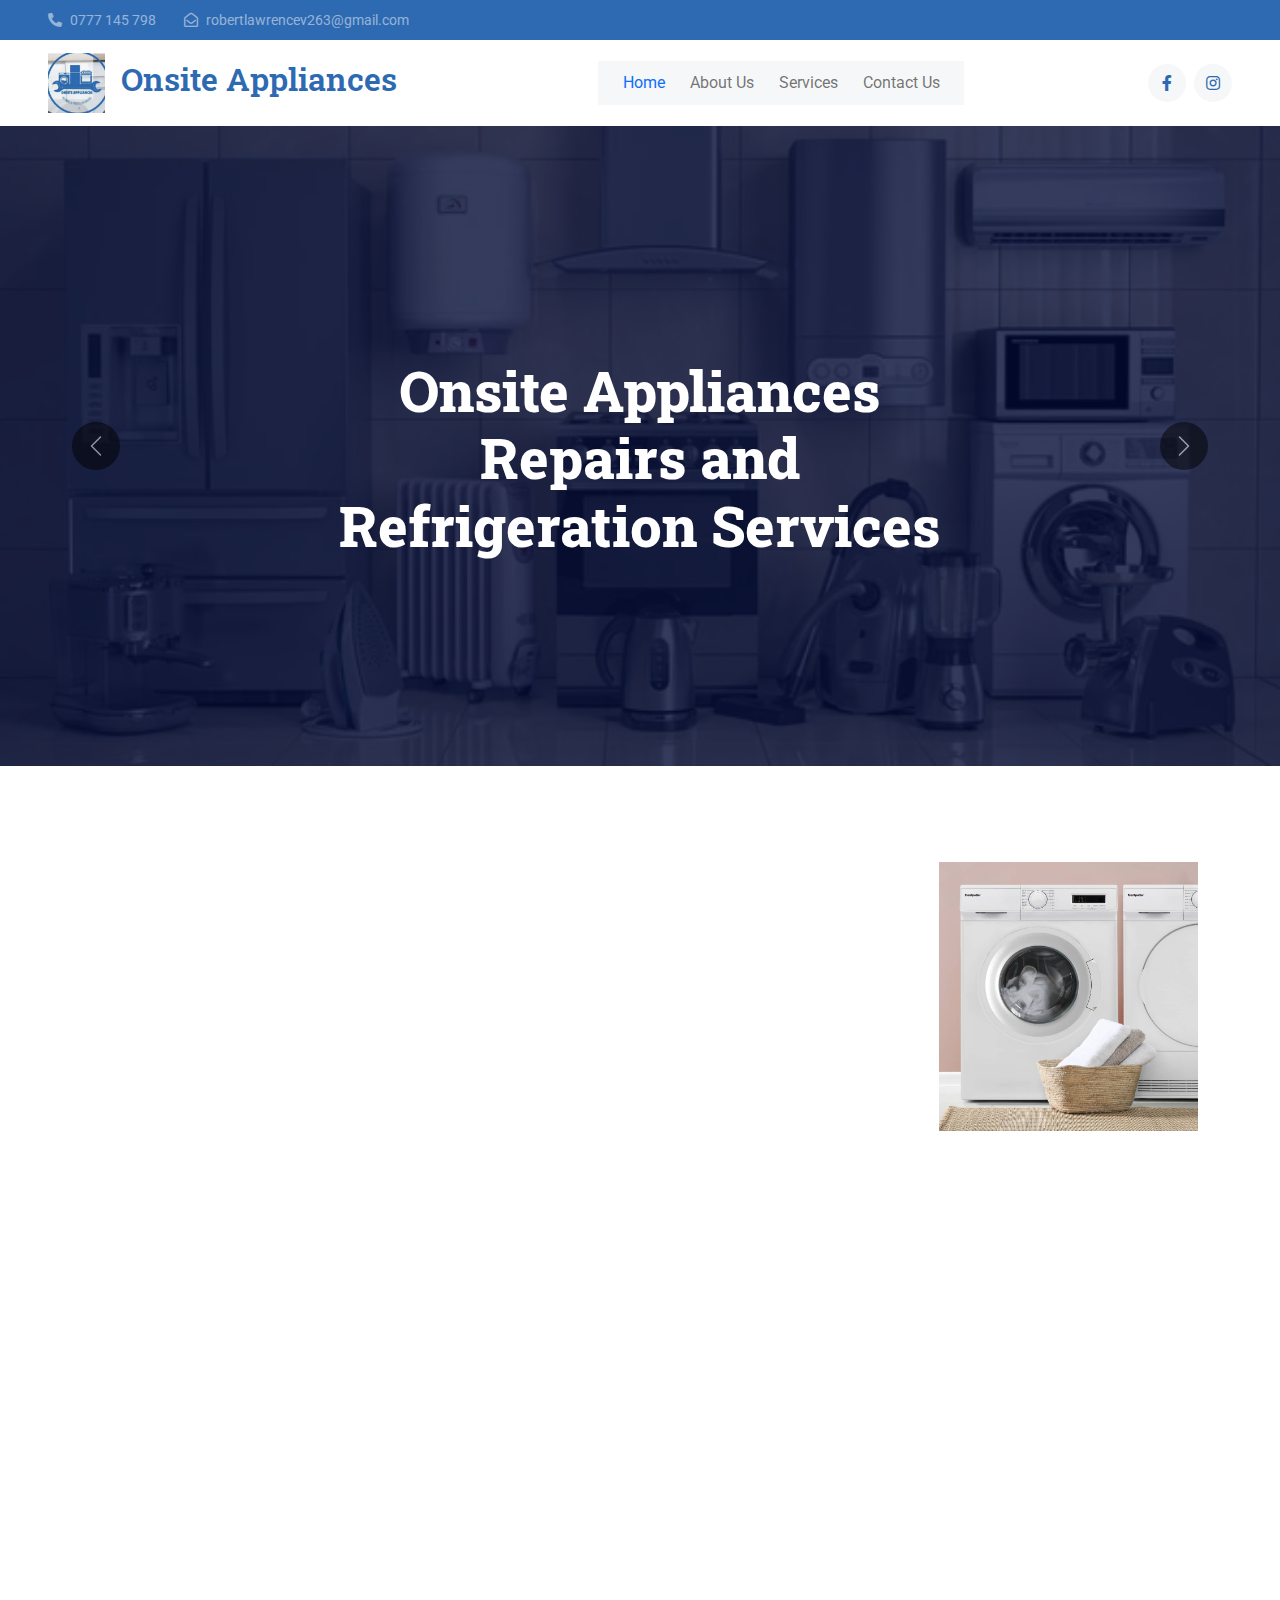
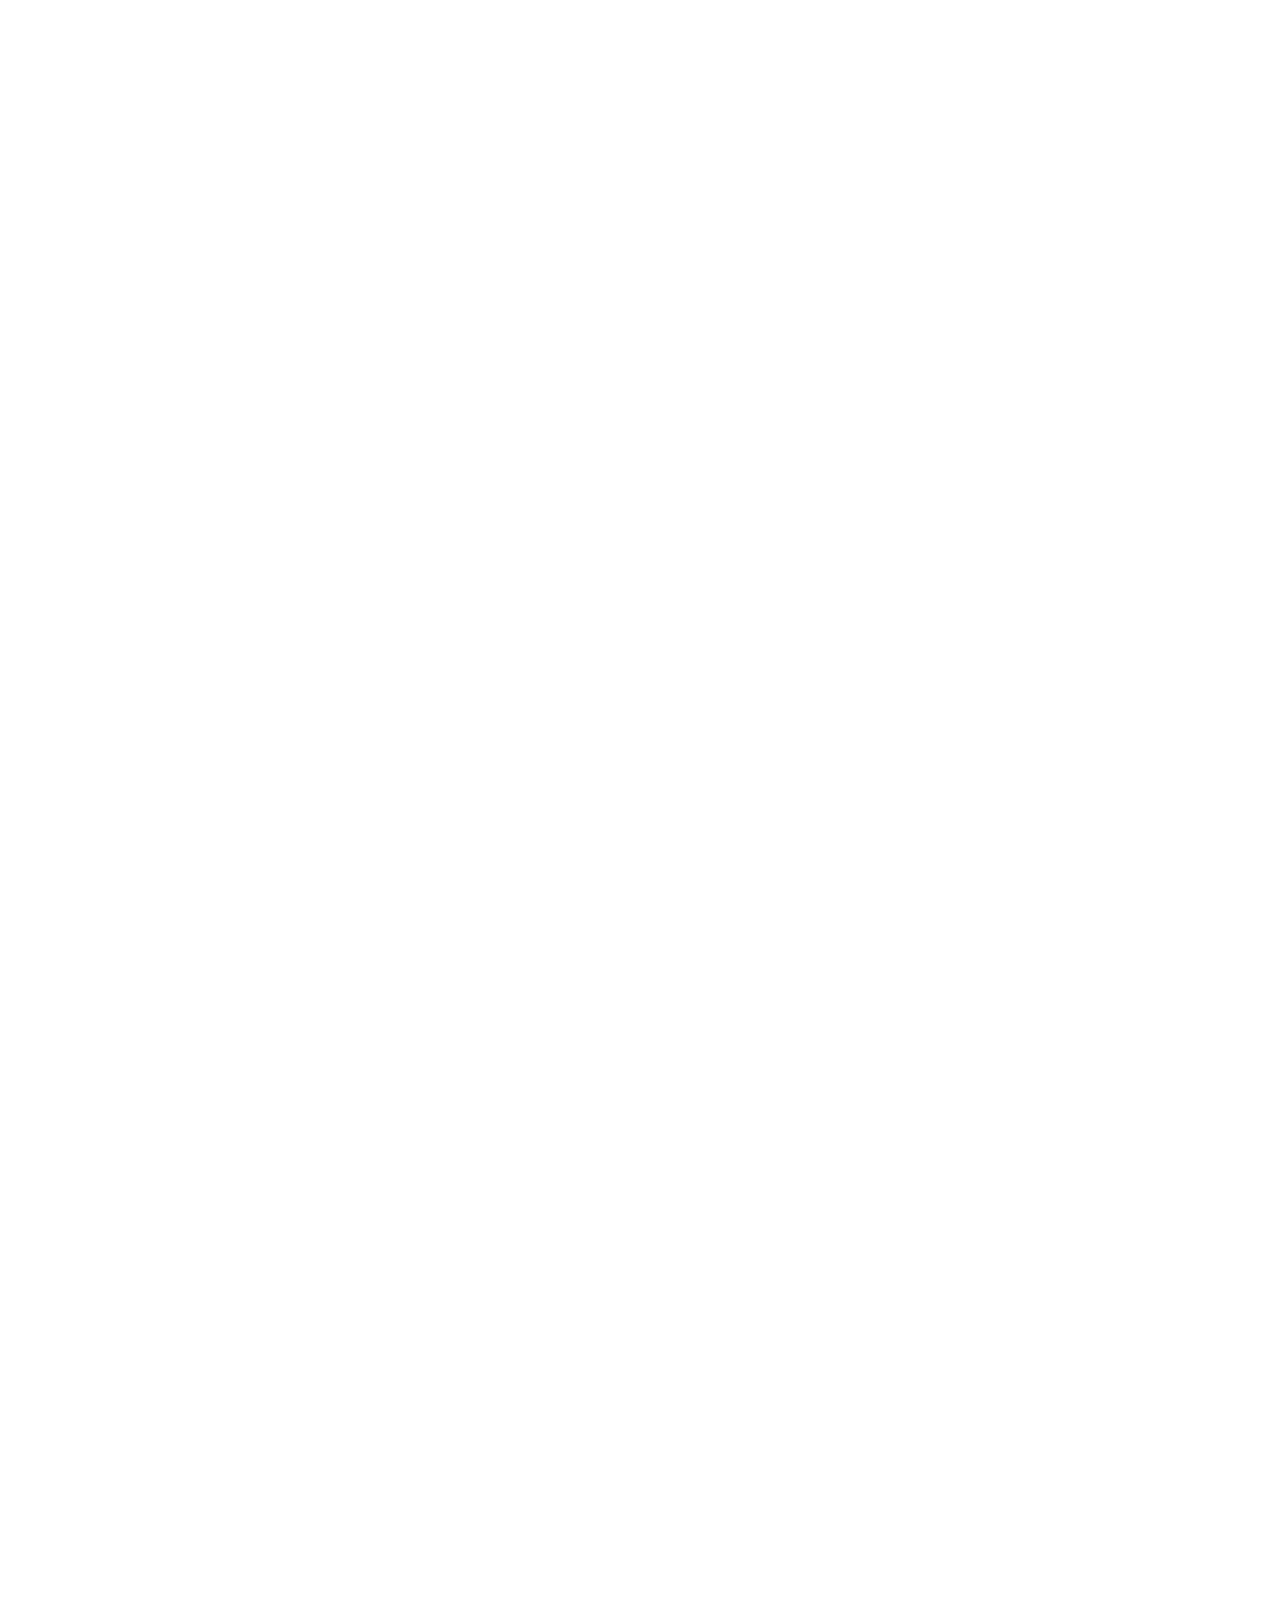
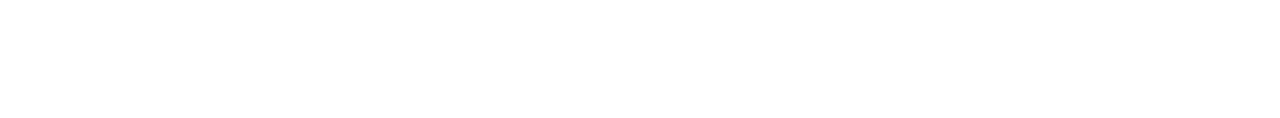
==== index.html @ 822e95c0 "initial commit" ====
<!DOCTYPE html>
<html lang="en">
  <head>
    <meta charset="utf-8" />
    <title>Onsite Appliances</title>
    <meta content="width=device-width, initial-scale=1.0" name="viewport" />
    <meta content="" name="keywords" />
    <meta content="" name="description" />

    <!-- Favicon -->
    <link href="img/onsite logo.jpg" rel="icon" />

    <!-- Google Web Fonts -->
    <link rel="preconnect" href="https://fonts.googleapis.com" />
    <link rel="preconnect" href="https://fonts.gstatic.com" crossorigin />
    <link
      href="https://fonts.googleapis.com/css2?family=Roboto+Slab:wght@400;600;800&family=Roboto:wght@400;500;700&display=swap"
      rel="stylesheet"
    />

    <!-- Icon Font Stylesheet -->
    <link
      href="https://cdnjs.cloudflare.com/ajax/libs/font-awesome/5.10.0/css/all.min.css"
      rel="stylesheet"
    />
    <link
      href="https://cdn.jsdelivr.net/npm/bootstrap-icons@1.4.1/font/bootstrap-icons.css"
      rel="stylesheet"
    />

    <!-- Libraries Stylesheet -->
    <link href="lib/animate/animate.min.css" rel="stylesheet" />
    <link href="lib/owlcarousel/assets/owl.carousel.min.css" rel="stylesheet" />

    <!-- Customized Bootstrap Stylesheet -->
    <link href="css/bootstrap.min.css" rel="stylesheet" />

    <!-- Template Stylesheet -->
    <link href="css/style.css" rel="stylesheet" />
  </head>

  <body>
    <!-- Spinner Start -->
    <div
      id="spinner"
      class="show bg-white position-fixed translate-middle w-100 vh-100 top-50 start-50 d-flex align-items-center justify-content-center"
    >
      <div class="spinner-grow text-primary" role="status"></div>
    </div>
    <!-- Spinner End -->

    <!-- Topbar Start -->
    <div class="container-fluid bg-dark text-white-50 py-2 px-0 d-none d-lg-block">
        <div class="row gx-0 align-items-center">
            <div class="col-lg-7 px-5 text-start">
                <div class="h-100 d-inline-flex align-items-center me-4">
                    <small class="fa fa-phone-alt me-2"></small>
                    <small>0777 145 798</small>
                </div>
                <div class="h-100 d-inline-flex align-items-center me-4">
                    <small class="far fa-envelope-open me-2"></small>
                    <small>robertlawrencev263@gmail.com</small>
                </div>
            </div>
        </div>
    </div> 
    <!-- Topbar End -->

    <!-- Navbar Start -->
    <nav
      class="navbar navbar-expand-lg bg-white navbar-light sticky-top px-4 px-lg-5"
    >
      <a href="index.html" class="navbar-brand d-flex align-items-center">
        <h2 class="m-0">
          <img
            class="img-fluid me-3"
            src="img/onsite logo.jpg"
            style="height: 100%; width: auto; color: #2e6ab2;"
            alt=""
          />Onsite Appliances
        </h2>
      </a>
      <button
        type="button"
        class="navbar-toggler"
        data-bs-toggle="collapse"
        data-bs-target="#navbarCollapse"
      >
        <span class="navbar-toggler-icon"></span>
      </button>
      <div class="collapse navbar-collapse" id="navbarCollapse">
        <div class="navbar-nav mx-auto bg-light pe-4 py-3 py-lg-0">
          <a href="index.html" class="nav-item nav-link active">Home</a>
          <a href="about.html" class="nav-item nav-link">About Us</a>
          <a href="service.html" class="nav-item nav-link">Services</a>
          <!-- <div class="nav-item dropdown">
            <a
              href="#"
              class="nav-link dropdown-toggle"
              data-bs-toggle="dropdown"
              >Pages</a
            >
            <div class="dropdown-menu bg-light border-0 m-0">
              <a href="feature.html" class="dropdown-item">Features</a>
              <a href="quote.html" class="dropdown-item">Free Quote</a>
              <a href="team.html" class="dropdown-item">Our Team</a>
              <a href="testimonial.html" class="dropdown-item">Testimonial</a>
              <a href="404.html" class="dropdown-item">404 Page</a>
            </div>
          </div> -->
          <a href="contact.html" class="nav-item nav-link">Contact Us</a>
        </div>
        <div class="h-100 d-lg-inline-flex align-items-center d-none">
          <a
            class="btn btn-square rounded-circle bg-light text-primary me-2"
            href="https://www.facebook.com/profile.php?id=100075940827640"
            ><i class="fab fa-facebook-f"></i
          ></a>
          <a
            class="btn btn-square rounded-circle bg-light text-primary me-0"
            href="https://www.instagram.com/onsite_appliance_repairs/"
            ><i class="fab fa-instagram"></i
          ></a>
        </div>
      </div>
    </nav>
    <!-- Navbar End -->

    <!-- Carousel Start -->
    <div class="container-fluid p-0 mb-5">
      <div id="header-carousel" class="carousel slide" data-bs-ride="carousel">
        <div class="carousel-inner">
          <div class="carousel-item active">
            <img class="w-100" src="img/homepage.jpg" alt="Image" />
            <div class="carousel-caption">
              <div class="container">
                <div class="row justify-content-center">
                  <div class="col-lg-7 pt-5">
                    <h1 class="display-4 text-white mb-4 animated slideInDown">
                      Onsite Appliances Repairs and Refrigeration Services
                    </h1>
                    
                  </div>
                </div>
              </div>
            </div>
          </div>
          <div class="carousel-item">
            <img class="w-100" src="img/homepage 2.jpg" alt="Image" />
            <div class="carousel-caption">
              <div class="container">
                <div class="row justify-content-center">
                  <div class="col-lg-7 pt-5">
                    <h1 class="display-4 text-white mb-4 animated slideInDown">
                      Quality Heating & Air Condition Services
                    </h1>
                  </div>
                </div>
              </div>
            </div>
          </div>
        </div>
        <button
          class="carousel-control-prev"
          type="button"
          data-bs-target="#header-carousel"
          data-bs-slide="prev"
        >
          <span class="carousel-control-prev-icon" aria-hidden="true"></span>
          <span class="visually-hidden">Previous</span>
        </button>
        <button
          class="carousel-control-next"
          type="button"
          data-bs-target="#header-carousel"
          data-bs-slide="next"
        >
          <span class="carousel-control-next-icon" aria-hidden="true"></span>
          <span class="visually-hidden">Next</span>
        </button>
      </div>
    </div>
    <!-- Carousel End -->

    <!-- About Start -->
    <div class="container-xxl py-5">
      <div class="container">
        <div class="row g-5 align-items-center">
          <div class="col-lg-6 wow fadeInUp" data-wow-delay="0.5s">
            <div class="h-100">
              <h1 class="display-6 mb-5">Onsite Appliances</h1>
              <div class="row g-4 mb-4">
                <div class="col-sm-6">
                  <div class="d-flex align-items-center">
                    <img
                      class="flex-shrink-0 me-3"
                      src="img/icon/icon-07-primary.png"
                      alt=""
                    />
                    <h5 class="mb-0">Expert Technician</h5>
                  </div>
                </div>
                <div class="col-sm-6">
                  <div class="d-flex align-items-center">
                    <img
                      class="flex-shrink-0 me-3"
                      src="img/icon/icon-09-primary.png"
                      alt=""
                    />
                    <h5 class="mb-0">Best Quality Services</h5>
                  </div>
                </div>
              </div>
              <p class="mb-4">
                Onsite Appliances is a dedicated team of skilled technicians
                committed to providing top-notch repair and maintenance services
                for a wide range of household appliances. Based in Greystone
                Park, we pride ourselves on our expertise in fridge and freezer
                repairs, washing machine services, dishwasher maintenance,
                microwave repairs, and oven and stove servicing. Our goal is to
                ensure that your appliances function efficiently, saving you
                time and money.
              </p>
            </div>
          </div>
          <div class="col-lg-6">
            <div class="row g-3">
              <div class="col-6 text-end">
                <img
                  class="img-fluid w-75 wow zoomIn"
                  data-wow-delay="0.1s"
                  src="img/Onsite (2).jpg"
                  style="margin-top: 25%"
                />
              </div>
              <div class="col-6 text-start">
                <img
                  class="img-fluid w-100 wow zoomIn"
                  data-wow-delay="0.3s"
                  src="img/Onsite (5).jpg"
                />
              </div>
              <div class="col-6 text-end">
                <img
                  class="img-fluid w-50 wow zoomIn"
                  data-wow-delay="0.5s"
                  src="img/Onsite (9).jpg"
                />
              </div>
              <div class="col-6 text-start">
                <img
                  class="img-fluid w-75 wow zoomIn"
                  data-wow-delay="0.7s"
                  src="img/Onsite (10).jpg"
                />
              </div>
            </div>
          </div>
        </div>
      </div>
    </div>
    <!-- About End -->

    <!-- Features Start -->
    <div class="container-xxl py-5">
      <div class="container">
        <div class="row g-5">
          <div class="col-lg-6 wow fadeInUp" data-wow-delay="0.1s">
            <h1 class="display-6 mb-5">Our Core Values</h1>
            <div class="d-flex mb-5">
              <div
                class="flex-shrink-0 btn-square bg-primary rounded-circle"
                style="width: 90px; height: 90px"
              >
                <img
                  class="img-fluid"
                  src="img/icon/output-onlinepngtools (1).png" style="width: 75%; height: auto;"
                  alt=""
                />
              </div>
              <div class="ms-4">
                <h5 class="mb-3">Quality</h5>
                <span></span>
                  We use only the best parts and practices in our repairs,
                  ensuring long-lasting results.</span
                >
              </div>
            </div>
            <div class="d-flex mb-5">
              <div
                class="flex-shrink-0 btn-square bg-primary rounded-circle"
                style="width: 90px; height: 90px"
              >
                <img class="img-fluid" src="img/icon/output-onlinepngtools (3).png" style="width: 75%; height: auto;"
                alt="" />
              </div>
              <div class="ms-4">
                <h5 class="mb-3">Customer Focus</h5>
                <span
                  >We prioritize our customers’ needs and work diligently to
                  provide outstanding service and support.</span
                >
              </div>
            </div>
            <div class="d-flex mb-0">
              <div
                class="flex-shrink-0 btn-square bg-primary rounded-circle"
                style="width: 90px; height: 90px"
              >
                <img
                  class="img-fluid"
                  src="img/icon/output-onlinepngtools.png" style="width: 75%; height: auto;"
                  alt=""
                />
              </div>
              <div class="ms-4">
                <h5 class="mb-3">Integrity</h5>
                <span
                  > We operate with honesty and transparency, ensuring our clients can trust us to deliver reliable repairs.</span
                >
              </div>
            </div>
          </div>
          <div class="col-lg-6 wow fadeInUp" data-wow-delay="0.5s">
            <div
              class="position-relative rounded overflow-hidden h-100"
              style="min-height: 400px"
            >
              <img
                class="position-absolute w-100 h-100"
                src="img/Onsite (1).jpg"
                alt=""
                style="object-fit: cover"
              />
            </div>
          </div>
        </div>
      </div>
    </div>
    <!-- Features End -->

    <!-- Service Start -->
    <div class="container-xxl py-5">
      <div class="container">
        <div
          class="text-center mx-auto wow fadeInUp"
          data-wow-delay="0.1s"
          style="max-width: 500px"
        >
          <h1 class="display-6 mb-5">
           Our Services 
          </h1>
        </div>
        <div class="row g-4 justify-content-center">
          <div class="col-lg-4 col-md-6 wow fadeInUp" data-wow-delay="0.1s">
            <div class="service-item">
              <img class="img-fluid" src="img/lg-refrigerator-repair.jpg" alt="" />
              <div class="d-flex align-items-center bg-light">
                <div class="service-icon flex-shrink-0 bg-primary">
                  <img
                    class="img-fluid"
                    src="img/icon/fridge icon.png"
                    alt=""
                  />
                </div>
                <a class="h4 mx-4 mb-0" href="service.html">Fridge/Freezer Repair and Regassing </a>
              </div>
            </div>
          </div>
          <div class="col-lg-4 col-md-6 wow fadeInUp" data-wow-delay="0.3s">
            <div class="service-item">
              <img class="img-fluid" src="img/Onsite (4).jpg" alt="" />
              <div class="d-flex align-items-center bg-light">
                <div class="service-icon flex-shrink-0 bg-primary">
                  <img
                    class="img-fluid"
                    src="img/icon/washing icon.png"
                    alt=""
                  />
                </div>
                <a class="h4 mx-4 mb-0" href="">Washing Machine Repair and Service</a>
              </div>
            </div>
          </div>
          <div class="col-lg-4 col-md-6 wow fadeInUp" data-wow-delay="0.5s">
            <div class="service-item">
              <img class="img-fluid" src="img/dishwasher-repair.jpeg" alt="" />
              <div class="d-flex align-items-center bg-light">
                <div class="service-icon flex-shrink-0 bg-primary">
                  <img
                    class="img-fluid"
                    src="img/icon/dishwashing icon.png"
                    alt=""
                  />
                </div>
                <a class="h4 mx-4 mb-0" href="">Dishawasher Repair & Service</a>
              </div>
            </div>
          </div>
          <div class="col-lg-4 col-md-6 wow fadeInUp" data-wow-delay="0.1s">
            <div class="service-item">
              <img class="img-fluid" src="img/GettyImages-1153587320-e1665610047472.jpg" alt="" />
              <div class="d-flex align-items-center bg-light">
                <div class="service-icon flex-shrink-0 bg-primary">
                  <img
                    class="img-fluid"
                    src="img/icon/microwave icon.png"
                    alt=""
                  />
                </div>
                <a class="h4 mx-4 mb-0" href="">Microwave Repairs</a>
              </div>
            </div>
          </div>
          <div class="col-lg-4 col-md-6 wow fadeInUp" data-wow-delay="0.3s">
            <div class="service-item">
              <img class="img-fluid" src="img/Electric-Ovens.jpeg" alt="" />
              <div class="d-flex align-items-center bg-light">
                <div class="service-icon flex-shrink-0 bg-primary">
                  <img
                    class="img-fluid"
                    src="img/icon/Stove icon.png"
                    alt=""
                  />
                </div>
                <a class="h4 mx-4 mb-0" href="">Oven and Stove Repair</a>
              </div>
            </div>
          </div>
        </div>
      </div>
    </div>
    <!-- Service End -->

    <!-- Footer Start -->
    <div
      class="container-fluid bg-dark footer mt-2 pt-2 wow fadeIn"
      data-wow-delay="0.1s"
    >
      <div class="container py-4">
        <div class="row g-5">
          <div class="col-md-4">
            <h1 class="text-white mb-4">
              Onsite Appliance
            </h1>
            <span
              >Onsite Appliances is a dedicated team of skilled technicians committed to providing top-notch repair and maintenance services for a wide range of household appliances. </span
            >
            <br><br>
            <div class="d-flex">
              <a class="btn btn-square rounded-circle me-1" href="https://www.facebook.com/profile.php?id=100075940827640"
                ><i class="fab fa-facebook-f"></i
              ></a>
              <a class="btn btn-square rounded-circle me-1" href="https://www.instagram.com/onsite_appliance_repairs/"
                ><i class="fab fa-instagram"></i
              ></a>
            </div>
            
          </div>
          
          <div class="col-lg-4 col-md-6">
            <h5 class="text-light mb-4">Get In Touch</h5>
            <p>
              <i class="fa fa-map-marker-alt me-3"></i> Wernick Avenue, Greystone Park (highway road belvedere Ridgeview) 

            </p>
            <p><i class="fa fa-phone-alt me-3"></i>0777 145 798</p>
            <p><i class="fa fa-envelope me-3"></i>robertlawrencev263@gmail.com 
</p>
          </div>
          <!-- <div class="col-lg-3 col-md-6">
            <h5 class="text-light mb-4">Our Services</h5>
            <a class="btn btn-link" href="service.html">Fridge Repair</a>
            <a class="btn btn-link" href="service.html">Washing Machine Repair</a>
            <a class="btn btn-link" href="service.html">Dishwasher Repair</a>
            <a class="btn btn-link" href="service.html">Microwave Repair</a>
            <a class="btn btn-link" href="service.html">Stove & Oven Repair</a>
          </div> -->
          <div class="col-lg-3 col-md-6">
            <h5 class="text-light mb-4">Quick Links</h5>
            <a class="btn btn-link" href="about.html">About Us</a>
            <a class="btn btn-link" href="about.html">Contact Us</a>
            <a class="btn btn-link" href="about.html">Our Services</a>
          </div>
          
        </div>
      </div>
      <div class="container-fluid copyright">
        <div class="container">
          <div class="row">
            <!-- <div class="col-md-6 text-center text-md-start mb-3 mb-md-0">
              &copy; <a href="#">Your Site Name</a>, All Right Reserved.
            </div> -->
            <div class="col-md-7 text-center text-md-end">
              <!--/*** This template is free as long as you keep the footer author’s credit link/attribution link/backlink. If you'd like to use the template without the footer author’s credit link/attribution link/backlink, you can purchase the Credit Removal License from "https://htmlcodex.com/credit-removal". Thank you for your support. ***/-->
              Designed By <a href="https://www.pavwellexcelsolutions.co.zw/">Pavwell Excel Solutions</a>
            </div>
          </div>
        </div>
      </div>
    </div>
    <!-- Footer End -->

    <!-- Back to Top -->
    <a
      href="#"
      class="btn btn-lg btn-primary btn-lg-square rounded-circle back-to-top"
      ><i class="bi bi-arrow-up"></i
    ></a>

    <!-- JavaScript Libraries -->
    <script src="https://code.jquery.com/jquery-3.4.1.min.js"></script>
    <script src="https://cdn.jsdelivr.net/npm/bootstrap@5.0.0/dist/js/bootstrap.bundle.min.js"></script>
    <script src="lib/wow/wow.min.js"></script>
    <script src="lib/easing/easing.min.js"></script>
    <script src="lib/waypoints/waypoints.min.js"></script>
    <script src="lib/owlcarousel/owl.carousel.min.js"></script>
    <script src="lib/counterup/counterup.min.js"></script>
    <script src="lib/parallax/parallax.min.js"></script>

    <!-- Template Javascript -->
    <script src="js/main.js"></script>
  </body>
</html>
---- css/style.css ----
/********** Template CSS **********/
:root {
  --primary: #ff800f;
  --secondary: #0d6efd;
  --light: #f6f7f8;
  --dark: #0d6efd;
}

.back-to-top {
  position: fixed;
  display: none;
  right: 30px;
  z-index: 99;
}

/*** Spinner ***/
#spinner {
  opacity: 0;
  visibility: hidden;
  transition: opacity 0.5s ease-out, visibility 0s linear 0.5s;
  z-index: 99999;
}

#spinner.show {
  transition: opacity 0.5s ease-out, visibility 0s linear 0s;
  visibility: visible;
  opacity: 1;
}

/*** Button ***/
.btn {
  transition: 0.5s;
}

.btn.btn-primary,
.btn.btn-outline-primary:hover,
.btn.btn-secondary,
.btn.btn-outline-secondary:hover {
  color: #ffffff;
}

.btn.btn-primary:hover {
  background: var(--secondary);
  border-color: var(--secondary);
}

.btn.btn-secondary:hover {
  background: #0d6efd;
  border-color: #0d6efd;
}

.btn-square {
  width: 38px;
  height: 38px;
}

.btn-sm-square {
  width: 32px;
  height: 32px;
}

.btn-lg-square {
  width: 48px;
  height: 48px;
}

.btn-square,
.btn-sm-square,
.btn-lg-square {
  padding: 0;
  display: flex;
  align-items: center;
  justify-content: center;
  font-weight: normal;
}

/*** Navbar ***/
.navbar.sticky-top {
  top: -100px;
  transition: 0.5s;
}

.navbar .navbar-brand img {
  max-height: 60px;
}

.navbar .navbar-nav .nav-link {
  margin-left: 25px;
  padding: 10px 0;

  font-weight: 400;
  outline: none;
}

.navbar .navbar-nav .nav-link:hover,
.navbar .navbar-nav .nav-link.active {
  color: #0d6efd;
}

.navbar .dropdown-toggle::after {
  border: none;
  content: "\f107";
  font-family: "Font Awesome 5 Free";
  font-weight: 900;
  vertical-align: middle;
  margin-left: 8px;
}

@media (max-width: 991.98px) {
  .navbar .navbar-brand img {
    max-height: 45px;
  }

  .navbar .navbar-nav {
    margin-top: 20px;
    margin-bottom: 15px;
  }

  .navbar .nav-item .dropdown-menu {
    padding-left: 30px;
  }
}

@media (min-width: 992px) {
  .navbar .nav-item .dropdown-menu {
    display: block;
    border: none;
    margin-top: 0;
    top: 150%;
    right: 0;
    opacity: 0;
    visibility: hidden;
    transition: 0.5s;
  }

  .navbar .nav-item:hover .dropdown-menu {
    top: 100%;
    visibility: visible;
    transition: 0.5s;
    opacity: 1;
  }
}

/*** Header ***/
.carousel-caption {
  top: 0;
  left: 0;
  right: 0;
  bottom: 0;
  display: flex;
  align-items: center;
  justify-content: center;
  text-align: center;
  background: rgba(1, 10, 53, 0.8);
  z-index: 1;
}

.carousel-control-prev,
.carousel-control-next {
  width: 15%;
}

.carousel-control-prev-icon,
.carousel-control-next-icon {
  width: 3rem;
  height: 3rem;
  background-color: black;
  border: 12px solid black;
  border-radius: 3rem;
}

@media (max-width: 768px) {
  #header-carousel .carousel-item {
    position: relative;
    min-height: 450px;
  }

  #header-carousel .carousel-item img {
    position: absolute;
    width: 100%;
    height: 100%;
    object-fit: cover;
  }
}

.page-header {
  background: linear-gradient(rgba(0, 42, 255, 0.596), rgba(1, 10, 53, 0.8)),
    url(../img/wall.png) center center no-repeat;
  background-size: cover;
}

.page-header .breadcrumb-item a,
.page-header .breadcrumb-item + .breadcrumb-item::before {
  color: var(--light);
}

.page-header .breadcrumb-item a:hover,
.page-header .breadcrumb-item.active {
  color: #0d6efd;
}

/*** Facts ***/
.facts {
  position: relative;
}

.facts * {
  position: relative;
  z-index: 1;
}

.facts::after {
  position: absolute;
  content: "";
  width: 100%;
  height: 100%;
  top: 0;
  left: 0;
  background: rgba(1, 10, 53, 0.8);
}

/*** Quote ***/
@media (min-width: 992px) {
  .container.quote {
    max-width: 100% !important;
  }

  .container.quote .quote-text {
    padding-left: calc(((100% - 960px) / 2) + 0.75rem);
  }

  .container.quote .quote-form {
    padding-right: calc(((100% - 960px) / 2) + 0.75rem);
  }
}

@media (min-width: 1200px) {
  .container.quote .quote-text {
    padding-left: calc(((100% - 1140px) / 2) + 0.75rem);
  }

  .container.quote .quote-form {
    padding-right: calc(((100% - 1140px) / 2) + 0.75rem);
  }
}

@media (min-width: 1400px) {
  .container.quote .quote-text {
    padding-left: calc(((100% - 1320px) / 2) + 0.75rem);
  }

  .container.quote .quote-form {
    padding-right: calc(((100% - 1320px) / 2) + 0.75rem);
  }
}

.container.quote .quote-text,
.container.quote .quote-form {
  position: relative;
}

.container.quote .quote-text *,
.container.quote .quote-form * {
  position: relative;
  z-index: 1;
}

.container.quote .quote-text::after,
.container.quote .quote-form::after {
  position: absolute;
  content: "";
  width: 100%;
  height: 100%;
  top: 0;
  left: 0;
}

.container.quote .quote-text::after {
  background: rgba(1, 10, 53, 0.8);
}

.container.quote .quote-form::after {
  background: rgba(255, 255, 255, 0.8);
}

.container.quote .quote-text .h-100,
.container.quote .quote-form .h-100 {
  padding: 6rem 0;
  display: flex;
  flex-direction: column;
  justify-content: center;
}

/*** Service ***/
.service-item .service-icon {
  width: 90px;
  height: 90px;
  display: flex;
  align-items: center;
  justify-content: center;
}

.service-item .service-icon img {
  max-width: 60px;
  max-height: 60px;
}

/*** Modal  ***/
.modal {
  display: none;
  position: fixed;
  top: 0;
  left: 0;
  width: 100%;
  height: 100%;
  background: rgba(0, 0, 0, 0.7);
  z-index: 1000;
  justify-content: center;
  align-items: center;
}

.modal-content {
  background: #fff;
  padding: 20px;
  width: 80%;
  max-width: 500px;
  position: relative;
  border-radius: 8px;
}

.close {
  position: absolute;
  top: 10px;
  right: 15px;
  cursor: pointer;
  font-size: 24px;
}

.btn-more-info {
  margin: 10px;
  padding: 5px 10px;
  background-color: #2e6ab2;
  color: white;
  border: none;
  border-radius: 5px;
  cursor: pointer;
}

@media (max-width: 768px) {
  .modal-content {
    width: 90%;
  }
}

/*** Team ***/
.team-item .team-img::before,
.team-item .team-img::after {
  position: absolute;
  content: "";
  width: 0;
  height: 100%;
  top: 0;
  left: 0;
  background: rgba(1, 10, 53, 0.8);
  transition: 0.5s;
}

.team-item .team-img::after {
  left: auto;
  right: 0;
}

.team-item:hover .team-img::before,
.team-item:hover .team-img::after {
  width: 50%;
}

.team-item .team-img .team-social {
  position: absolute;
  width: 100%;
  height: 100%;
  top: 0;
  left: 0;
  display: flex;
  align-items: center;
  justify-content: center;
  transition: 0.5s;
  z-index: 3;
  opacity: 0;
}

.team-item:hover .team-img .team-social {
  transition-delay: 0.3s;
  opacity: 1;
}

/*** Testimonial ***/
.animated.pulse {
  animation-duration: 1.5s;
}

.testimonial-left,
.testimonial-right {
  position: relative;
}

.testimonial-left img,
.testimonial-right img {
  position: absolute;
  border-radius: 70px;
}

.testimonial-left img:nth-child(1),
.testimonial-right img:nth-child(3) {
  width: 70px;
  height: 70px;
  top: 10%;
  left: 50%;
  transform: translateX(-50%);
}

.testimonial-left img:nth-child(2),
.testimonial-right img:nth-child(2) {
  width: 60px;
  height: 60px;
  top: 50%;
  left: 10%;
  transform: translateY(-50%);
}

.testimonial-left img:nth-child(3),
.testimonial-right img:nth-child(1) {
  width: 50px;
  height: 50px;
  bottom: 10%;
  right: 10%;
}

.testimonial-carousel .owl-item img {
  width: 100px;
  height: 100px;
  border-radius: 100px;
}

.testimonial-carousel .owl-nav {
  margin-top: 30px;
  display: flex;
  justify-content: center;
}

.testimonial-carousel .owl-nav .owl-prev,
.testimonial-carousel .owl-nav .owl-next {
  margin: 0 5px;
  width: 45px;
  height: 45px;
  display: flex;
  align-items: center;
  justify-content: center;
  color: #ffffff;
  background: #0d6efd;
  border-radius: 45px;
  font-size: 22px;
  transition: 0.5s;
}

.testimonial-carousel .owl-nav .owl-prev:hover,
.testimonial-carousel .owl-nav .owl-next:hover {
  background: var(--secondary);
}

/*** Footer ***/
.footer {
  background-color: #0d6efd;
  color: #ffffff;
}

.footer .btn.btn-link {
  display: block;
  margin-bottom: 5px;
  padding: 0;
  text-align: left;
  color: #ffffff;
  font-weight: normal;
  text-transform: capitalize;
  transition: 0.3s;
}

.footer .btn.btn-link::before {
  position: relative;
  content: "\f105";
  font-family: "Font Awesome 5 Free";
  font-weight: 900;
  color: #ffffff;
  margin-right: 10px;
}

.footer .btn.btn-link:hover {
  color: #0d6efd;
  letter-spacing: 1px;
  box-shadow: none;
}

.footer .btn.btn-square {
  color: #ffffff;
  border: 1px solid #ffffff;
}

.footer .btn.btn-square:hover {
  color: #ffffff;
  border-color: #ffffff;
}

.footer .copyright {
  padding: 25px 0;
  border-top: 1px solid rgba(256, 256, 256, 0.1);
}

.footer .copyright a {
  color: #ffffff;
}

.footer .copyright a:hover {
  color: #ffffff;
}
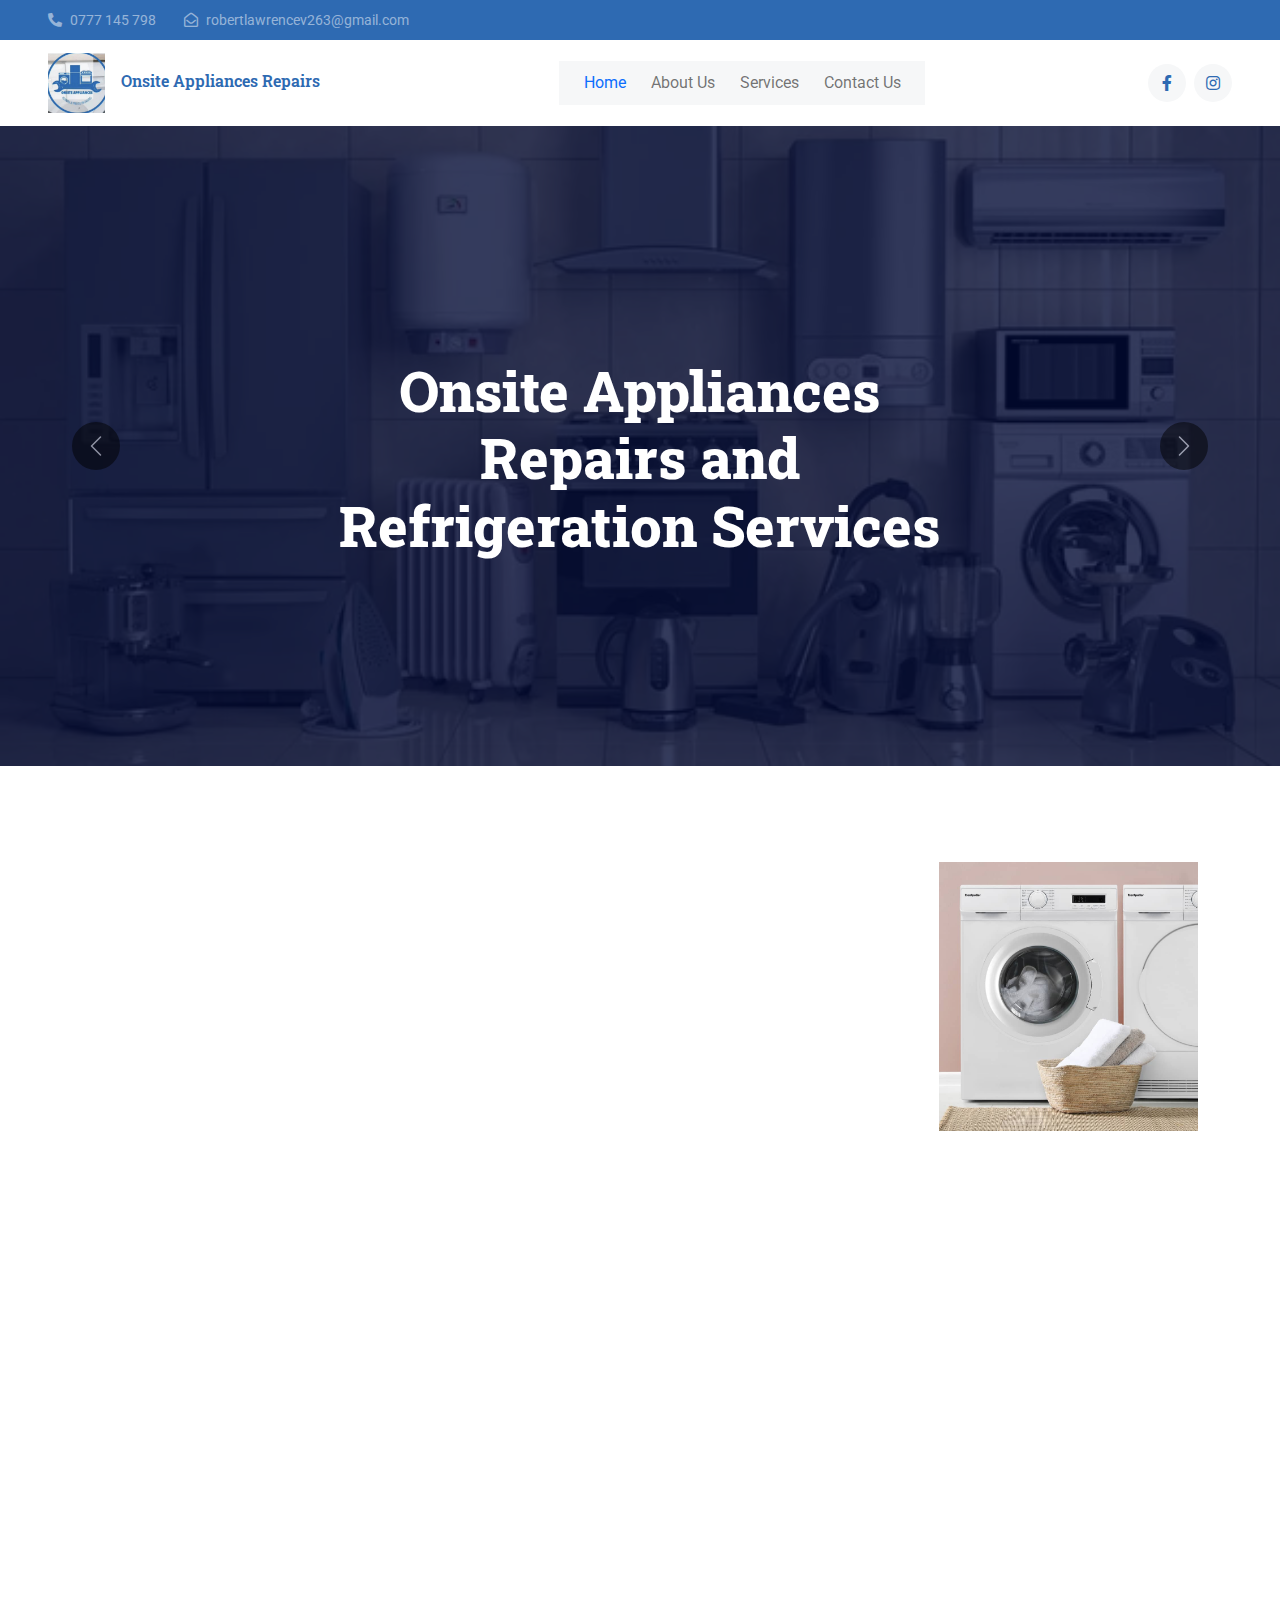
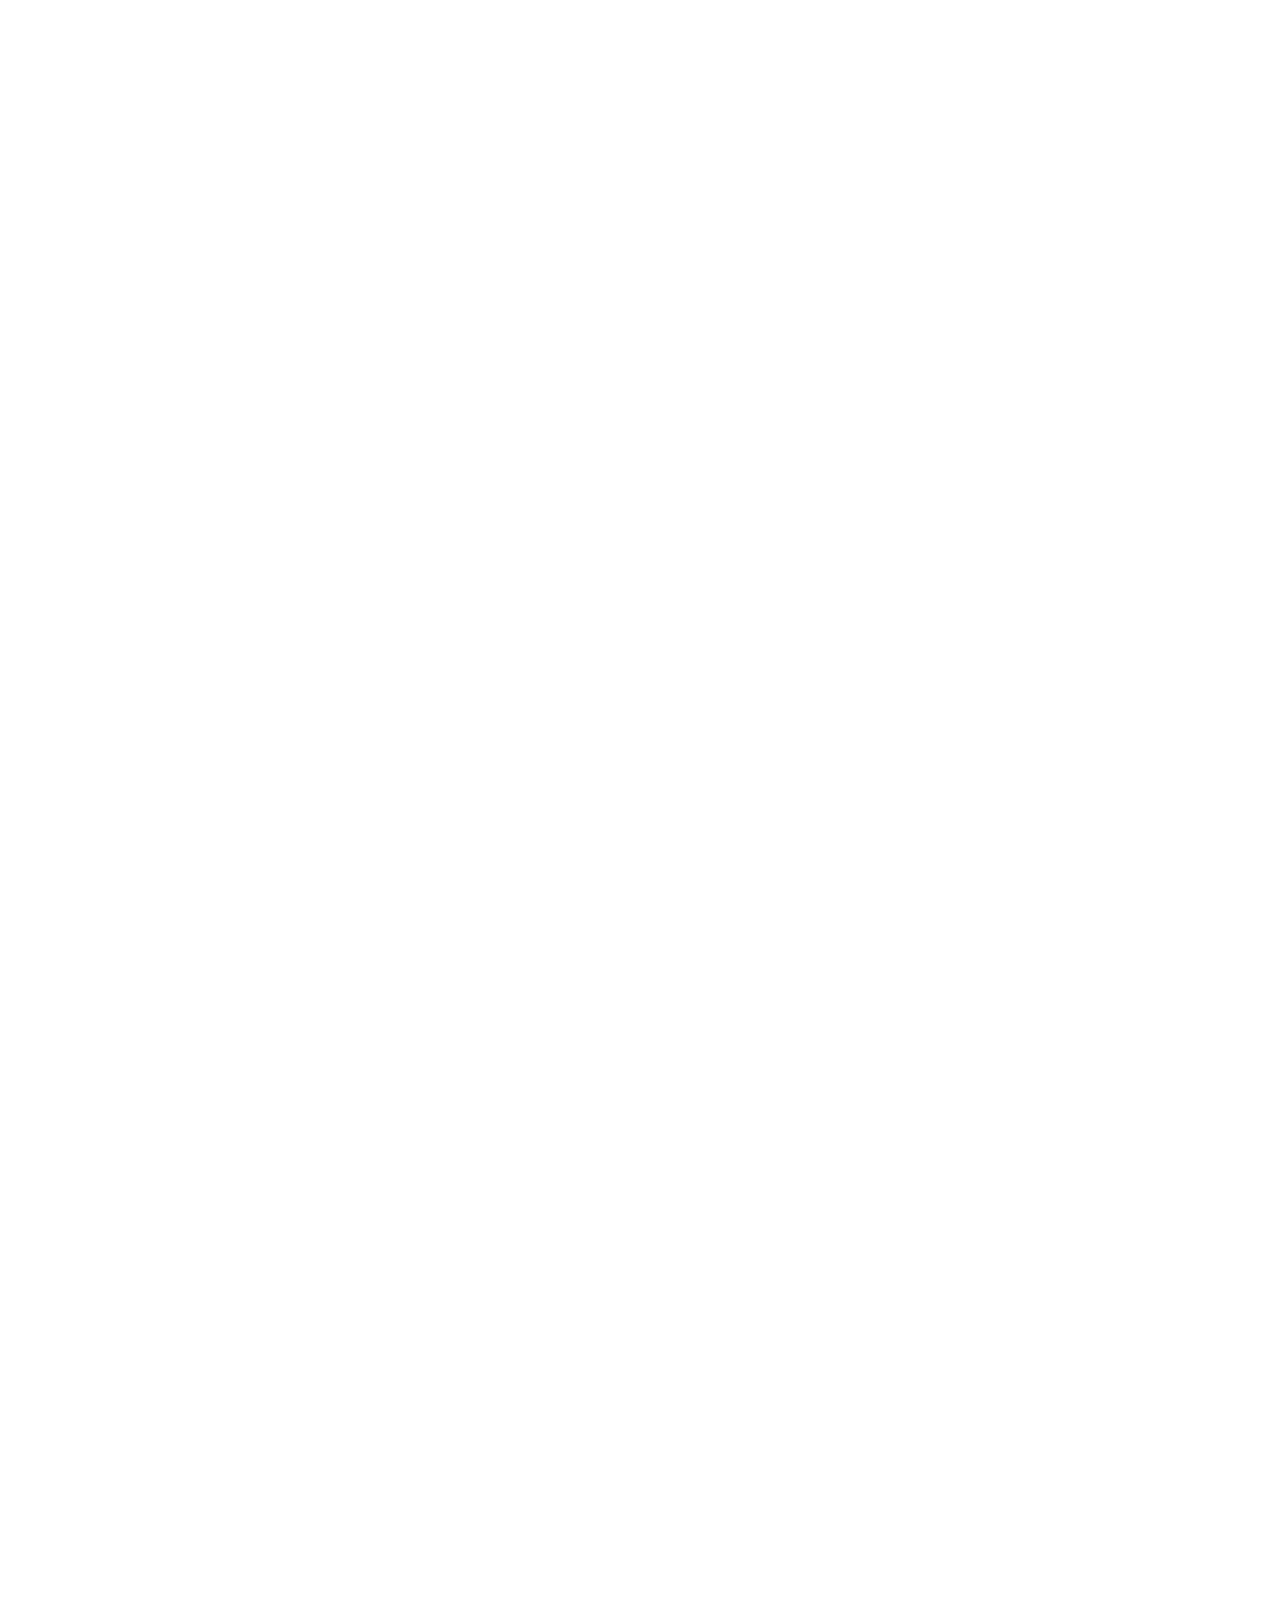
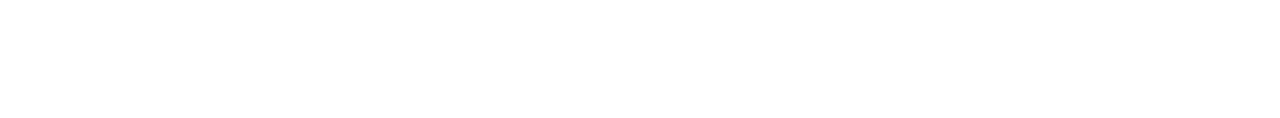
==== commit e2b02d47: "initial change" ====
--- a/index.html
+++ b/index.html
@@ -77,7 +77,7 @@
             src="img/onsite logo.jpg"
             style="height: 100%; width: auto; color: #2e6ab2;"
             alt=""
-          />Onsite Appliances
+          />Onsite Appliances Repairs
         </h2>
       </a>
       <button
--- a/css/style.css
+++ b/css/style.css
@@ -109,6 +109,10 @@
 @media (max-width: 991.98px) {
   .navbar .navbar-brand img {
     max-height: 45px;
+  }
+
+  .h2 {
+    font-size: 10px;
   }
 
   .navbar .navbar-nav {
